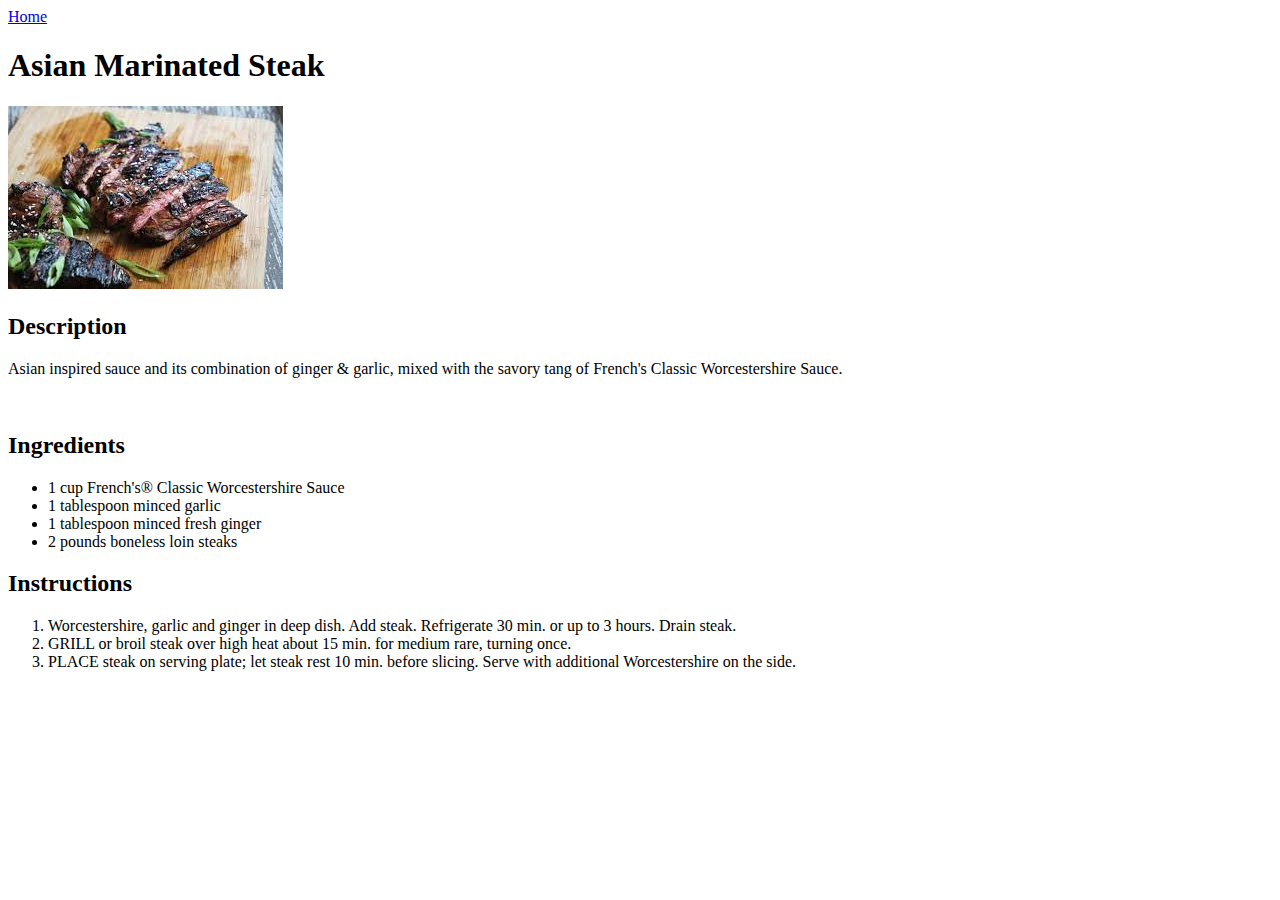
==== recipes/asiansteak.html @ 97c71a3e "recipe html files" ====
<!DOCTYPE html>
<html lang="en">
<head>
    <meta charset="UTF-8">
    <meta http-equiv="X-UA-Compatible" content="IE=edge">
    <meta name="viewport" content="width=device-width, initial-scale=1.0">
    <title>Asian Marinated Steak</title>
</head>
<body>
    <a href=../index.html> Home</a>
    <br>
    <h1>Asian Marinated Steak</h1>
    <img src="../images/asian-steak.jpeg" alt="Did not load">

    <h2>Description</h2>
    <p>Asian inspired sauce and its combination of ginger & garlic, mixed with the savory tang of French's Classic Worcestershire Sauce.</p>
    <br>
    <h2>Ingredients</h2>
   
    <ul>
        <li>1 cup French's® Classic Worcestershire Sauce</li>
        <li>1 tablespoon minced garlic</li>
        <li>1 tablespoon minced fresh ginger</li>
        <li>2 pounds boneless loin steaks</li>
    </ul>
    <h2>Instructions</h2>
    <ol>
        <li> Worcestershire, garlic and ginger in deep dish. Add steak. Refrigerate 30 min. or up to 3 hours. Drain steak.</li>
	    <li>GRILL or broil steak over high heat about 15 min. for medium rare, turning once.</li>
	    <li>PLACE steak on serving plate; let steak rest 10 min. before slicing. Serve with additional Worcestershire on the side.</li>
    </ol>
</body>
</html>
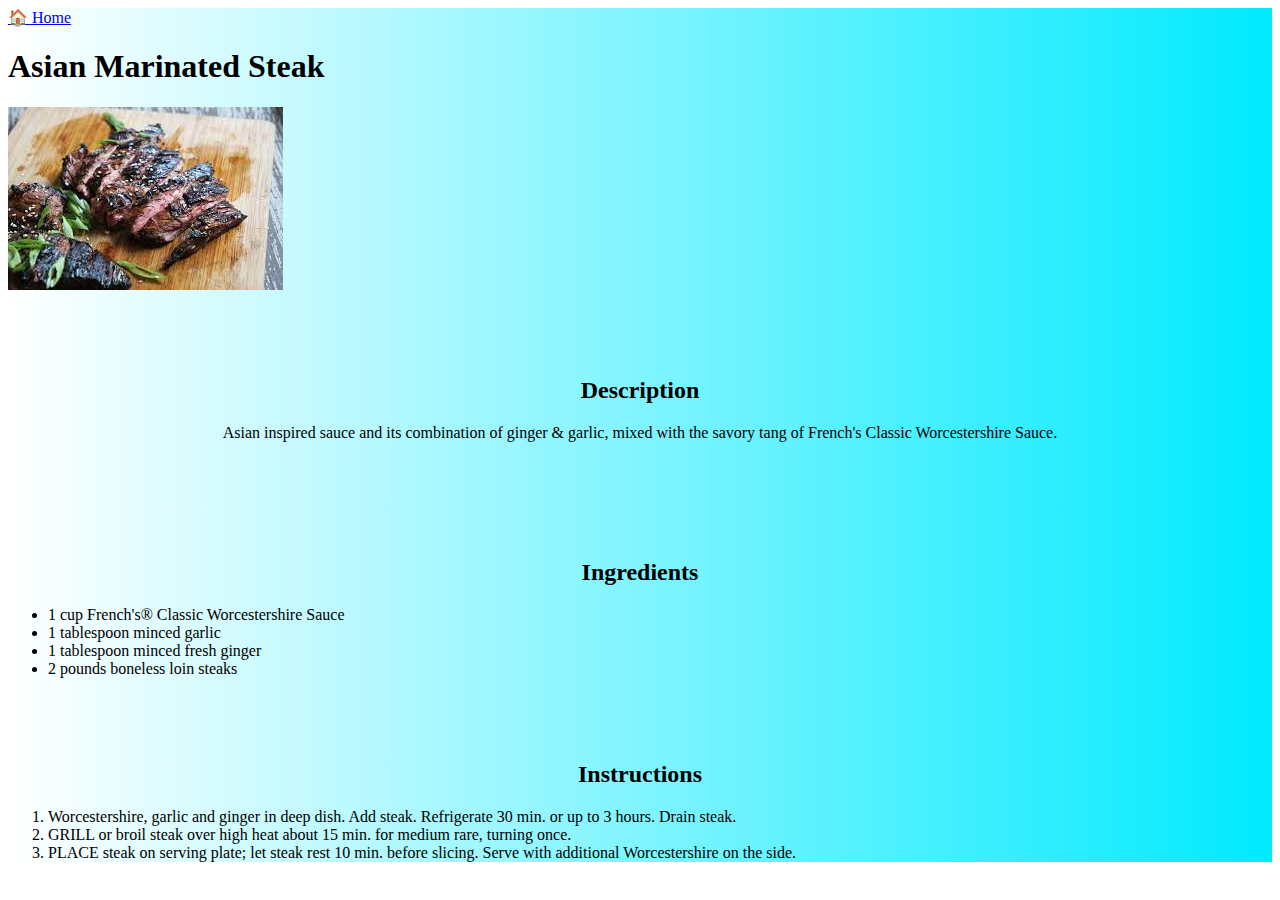
==== commit acd4cf1a: "changes made to layout, background and styles of the webpages" ====
--- a/recipes/asiansteak.html
+++ b/recipes/asiansteak.html
@@ -4,30 +4,34 @@
     <meta charset="UTF-8">
     <meta http-equiv="X-UA-Compatible" content="IE=edge">
     <meta name="viewport" content="width=device-width, initial-scale=1.0">
+    <link rel="stylesheet" type="text/css" href="../css/styles.css" />
+
     <title>Asian Marinated Steak</title>
 </head>
 <body>
-    <a href=../index.html> Home</a>
-    <br>
-    <h1>Asian Marinated Steak</h1>
-    <img src="../images/asian-steak.jpeg" alt="Did not load">
+    <div class="background">
+        <a href=../index.html>&#127968; Home</a>
+        <br>
+        <h1>Asian Marinated Steak</h1>
+        <img src="../images/asian-steak.jpeg" alt="Did not load">
 
-    <h2>Description</h2>
-    <p>Asian inspired sauce and its combination of ginger & garlic, mixed with the savory tang of French's Classic Worcestershire Sauce.</p>
-    <br>
-    <h2>Ingredients</h2>
-   
-    <ul>
-        <li>1 cup French's® Classic Worcestershire Sauce</li>
-        <li>1 tablespoon minced garlic</li>
-        <li>1 tablespoon minced fresh ginger</li>
-        <li>2 pounds boneless loin steaks</li>
-    </ul>
-    <h2>Instructions</h2>
-    <ol>
-        <li> Worcestershire, garlic and ginger in deep dish. Add steak. Refrigerate 30 min. or up to 3 hours. Drain steak.</li>
-	    <li>GRILL or broil steak over high heat about 15 min. for medium rare, turning once.</li>
-	    <li>PLACE steak on serving plate; let steak rest 10 min. before slicing. Serve with additional Worcestershire on the side.</li>
-    </ol>
+        <h2>Description</h2>
+        <p>Asian inspired sauce and its combination of ginger & garlic, mixed with the savory tang of French's Classic Worcestershire Sauce.</p>
+        <br>
+        <h2>Ingredients</h2>
+    
+        <ul>
+            <li>1 cup French's® Classic Worcestershire Sauce</li>
+            <li>1 tablespoon minced garlic</li>
+            <li>1 tablespoon minced fresh ginger</li>
+            <li>2 pounds boneless loin steaks</li>
+        </ul>
+        <h2>Instructions</h2>
+        <ol>
+            <li> Worcestershire, garlic and ginger in deep dish. Add steak. Refrigerate 30 min. or up to 3 hours. Drain steak.</li>
+            <li>GRILL or broil steak over high heat about 15 min. for medium rare, turning once.</li>
+            <li>PLACE steak on serving plate; let steak rest 10 min. before slicing. Serve with additional Worcestershire on the side.</li>
+        </ol>
+    </div>
 </body>
 </html>--- a/css/styles.css
+++ b/css/styles.css
@@ -0,0 +1,36 @@
+h2{
+    text-align: center;
+    padding-top: 5%;
+}
+p{
+    text-align: center;
+}
+.background{
+    background-image: linear-gradient(to right, rgba(255,0,0,0), rgb(0, 234, 255));
+}
+
+.block {
+    box-align: center;
+    color: black;
+    border-bottom-width: 300px;
+    padding-right: 100px;
+
+
+}
+/* Three image containers (use 25% for four, and 50% for two, etc) */
+.column {
+    float: left;
+    width: 25%;
+    padding: 5px;
+  }
+  
+  /* Clear floats after image containers */
+  .row::after {
+    content: "";
+    clear: both;
+    display: table;
+  }
+.ul-lists{
+    text-align: center;
+    list-style-type: none;
+}
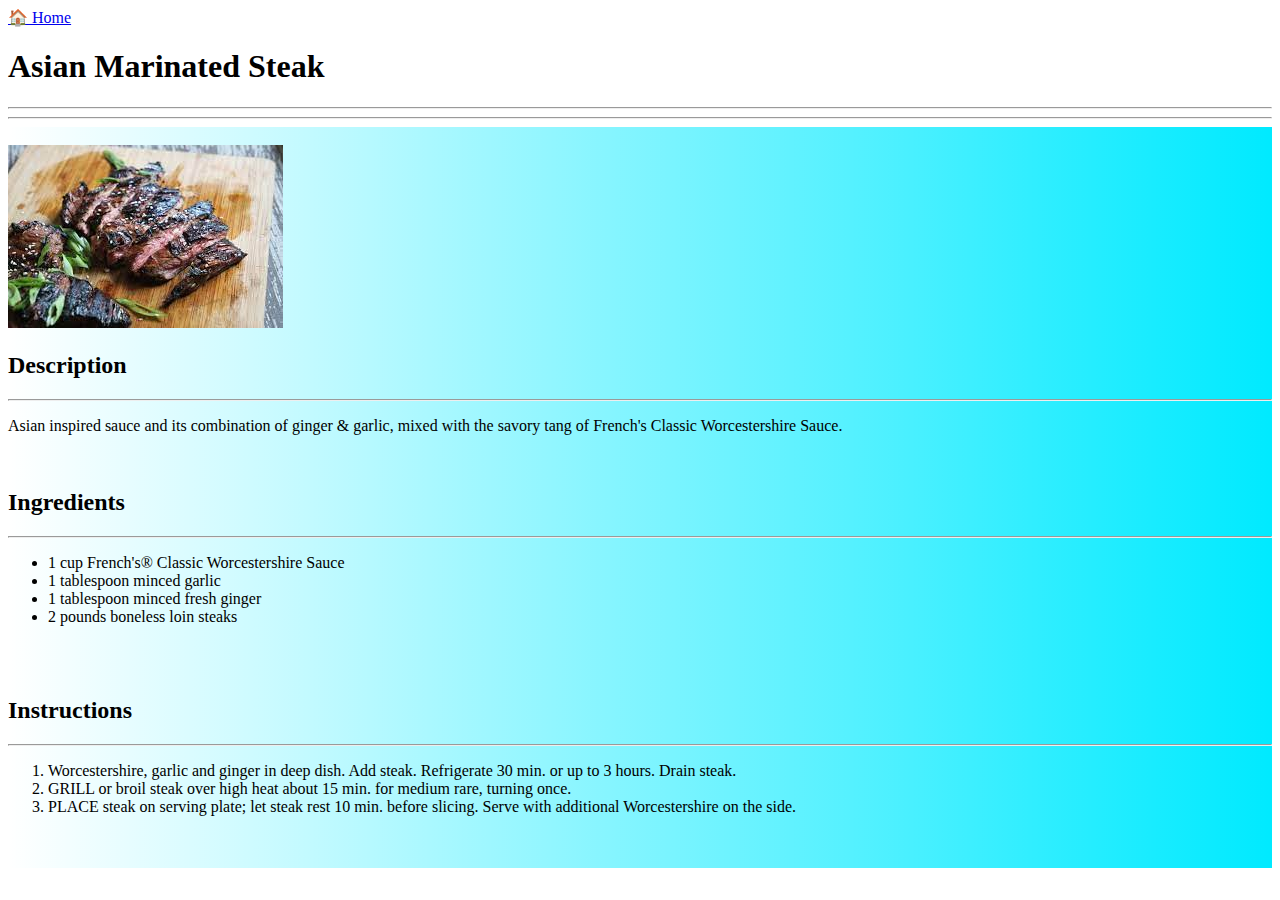
==== commit 0df23c90: "updated css bg, logo, and image sizes" ====
--- a/recipes/asiansteak.html
+++ b/recipes/asiansteak.html
@@ -4,21 +4,28 @@
     <meta charset="UTF-8">
     <meta http-equiv="X-UA-Compatible" content="IE=edge">
     <meta name="viewport" content="width=device-width, initial-scale=1.0">
-    <link rel="stylesheet" type="text/css" href="../css/styles.css" />
+    <link rel="stylesheet" type="text/css" href="../styles.css" />
 
     <title>Asian Marinated Steak</title>
 </head>
 <body>
+<a href=../index.html>&#127968; Home</a>
+<br>
+
+<h1>Asian Marinated Steak</h1>
+<hr>
+<hr>
     <div class="background">
-        <a href=../index.html>&#127968; Home</a>
         <br>
-        <h1>Asian Marinated Steak</h1>
+
         <img src="../images/asian-steak.jpeg" alt="Did not load">
 
         <h2>Description</h2>
+        <hr>
         <p>Asian inspired sauce and its combination of ginger & garlic, mixed with the savory tang of French's Classic Worcestershire Sauce.</p>
         <br>
         <h2>Ingredients</h2>
+        <hr>
     
         <ul>
             <li>1 cup French's® Classic Worcestershire Sauce</li>
@@ -26,12 +33,17 @@
             <li>1 tablespoon minced fresh ginger</li>
             <li>2 pounds boneless loin steaks</li>
         </ul>
+        <br>
+        <br>
         <h2>Instructions</h2>
+        <hr>
         <ol>
             <li> Worcestershire, garlic and ginger in deep dish. Add steak. Refrigerate 30 min. or up to 3 hours. Drain steak.</li>
             <li>GRILL or broil steak over high heat about 15 min. for medium rare, turning once.</li>
             <li>PLACE steak on serving plate; let steak rest 10 min. before slicing. Serve with additional Worcestershire on the side.</li>
         </ol>
+        <br>
+        <br>
     </div>
 </body>
 </html>--- a/styles.css
+++ b/styles.css
@@ -0,0 +1,34 @@
+body{
+    background-color: white;
+}
+
+.block {
+    box-align: center;
+    color: black;
+    border-bottom-width: 300px;
+    padding-right: 100px;
+
+
+}
+/* Three image containers (use 25% for four, and 50% for two, etc) */
+.column {
+    float: left;
+    width: 25%;
+    padding: 5px;
+  }
+  
+  /* Clear floats after image containers */
+.row::after {
+    content: "";
+    clear: both;
+    display: table;
+  }
+.image{
+  width: 250px;
+  height: 250px;
+  }
+
+.background{
+  background-image: linear-gradient(to right, rgba(255,0,0,0), rgb(0, 234, 255));
+}
+
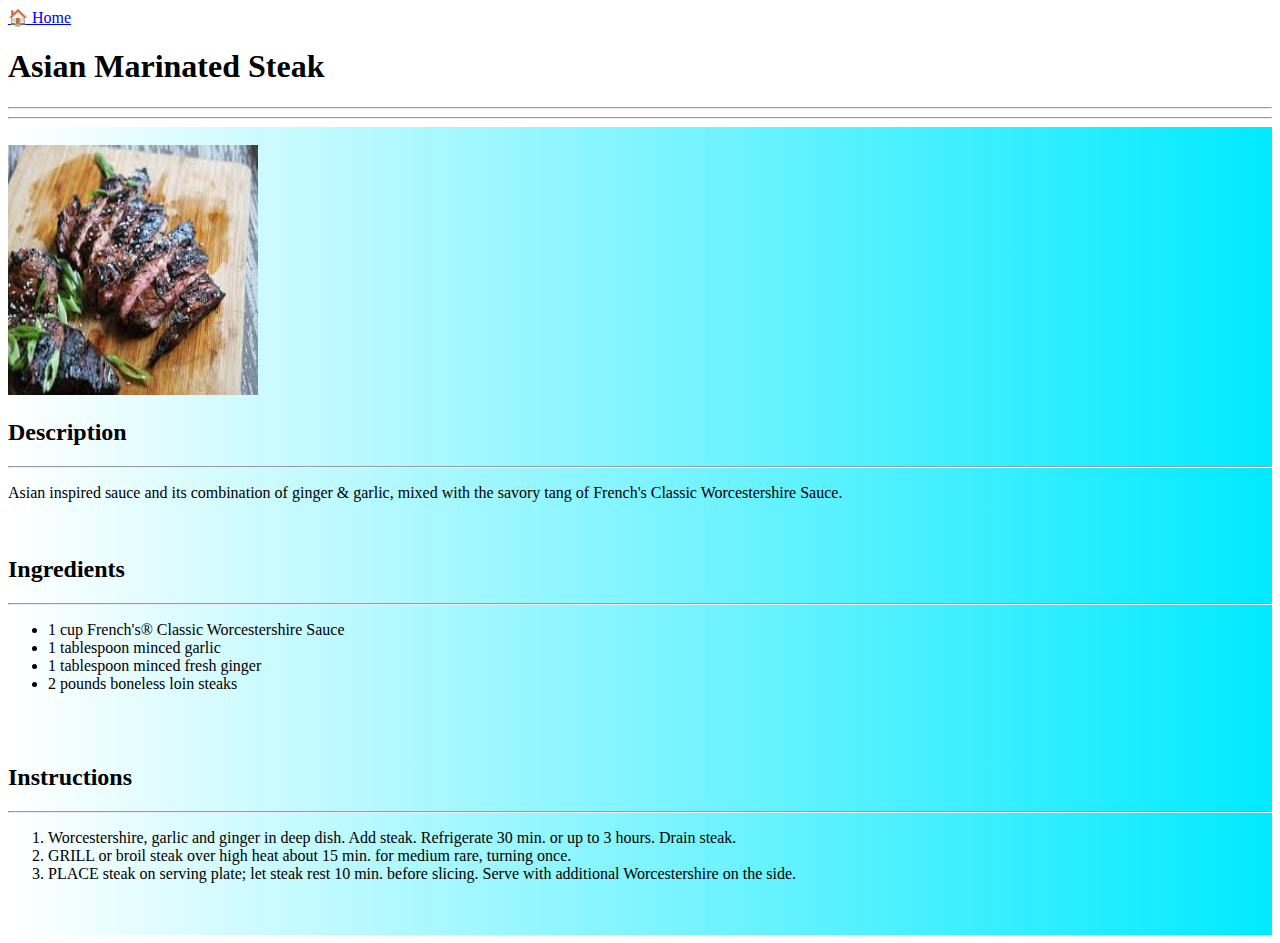
==== commit 8a2e4f2d: "fixed images" ====
--- a/recipes/asiansteak.html
+++ b/recipes/asiansteak.html
@@ -18,7 +18,7 @@
     <div class="background">
         <br>
 
-        <img src="../images/asian-steak.jpeg" alt="Did not load">
+        <img src="../images/asian-steak.jpeg" class= "image" alt="Did not load">
 
         <h2>Description</h2>
         <hr>
--- a/styles.css
+++ b/styles.css
@@ -1,5 +1,6 @@
-body{
-    background-color: white;
+
+.background{
+    background-image: linear-gradient(to right, rgba(255,0,0,0), rgb(0, 234, 255));
 }
 
 .block {
@@ -8,8 +9,13 @@
     border-bottom-width: 300px;
     padding-right: 100px;
 
+}
 
-}
+.image{
+  width: 250px;
+  height: 250px;
+  }
+
 /* Three image containers (use 25% for four, and 50% for two, etc) */
 .column {
     float: left;
@@ -23,12 +29,15 @@
     clear: both;
     display: table;
   }
-.image{
-  width: 250px;
-  height: 250px;
-  }
+<<<<<<< HEAD
 
 .background{
   background-image: linear-gradient(to right, rgba(255,0,0,0), rgb(0, 234, 255));
 }
 
+=======
+.ul-lists{
+    text-align: left;
+  
+}
+>>>>>>> 2a778b6d4b142a326021cc8460763844022ab3e5
